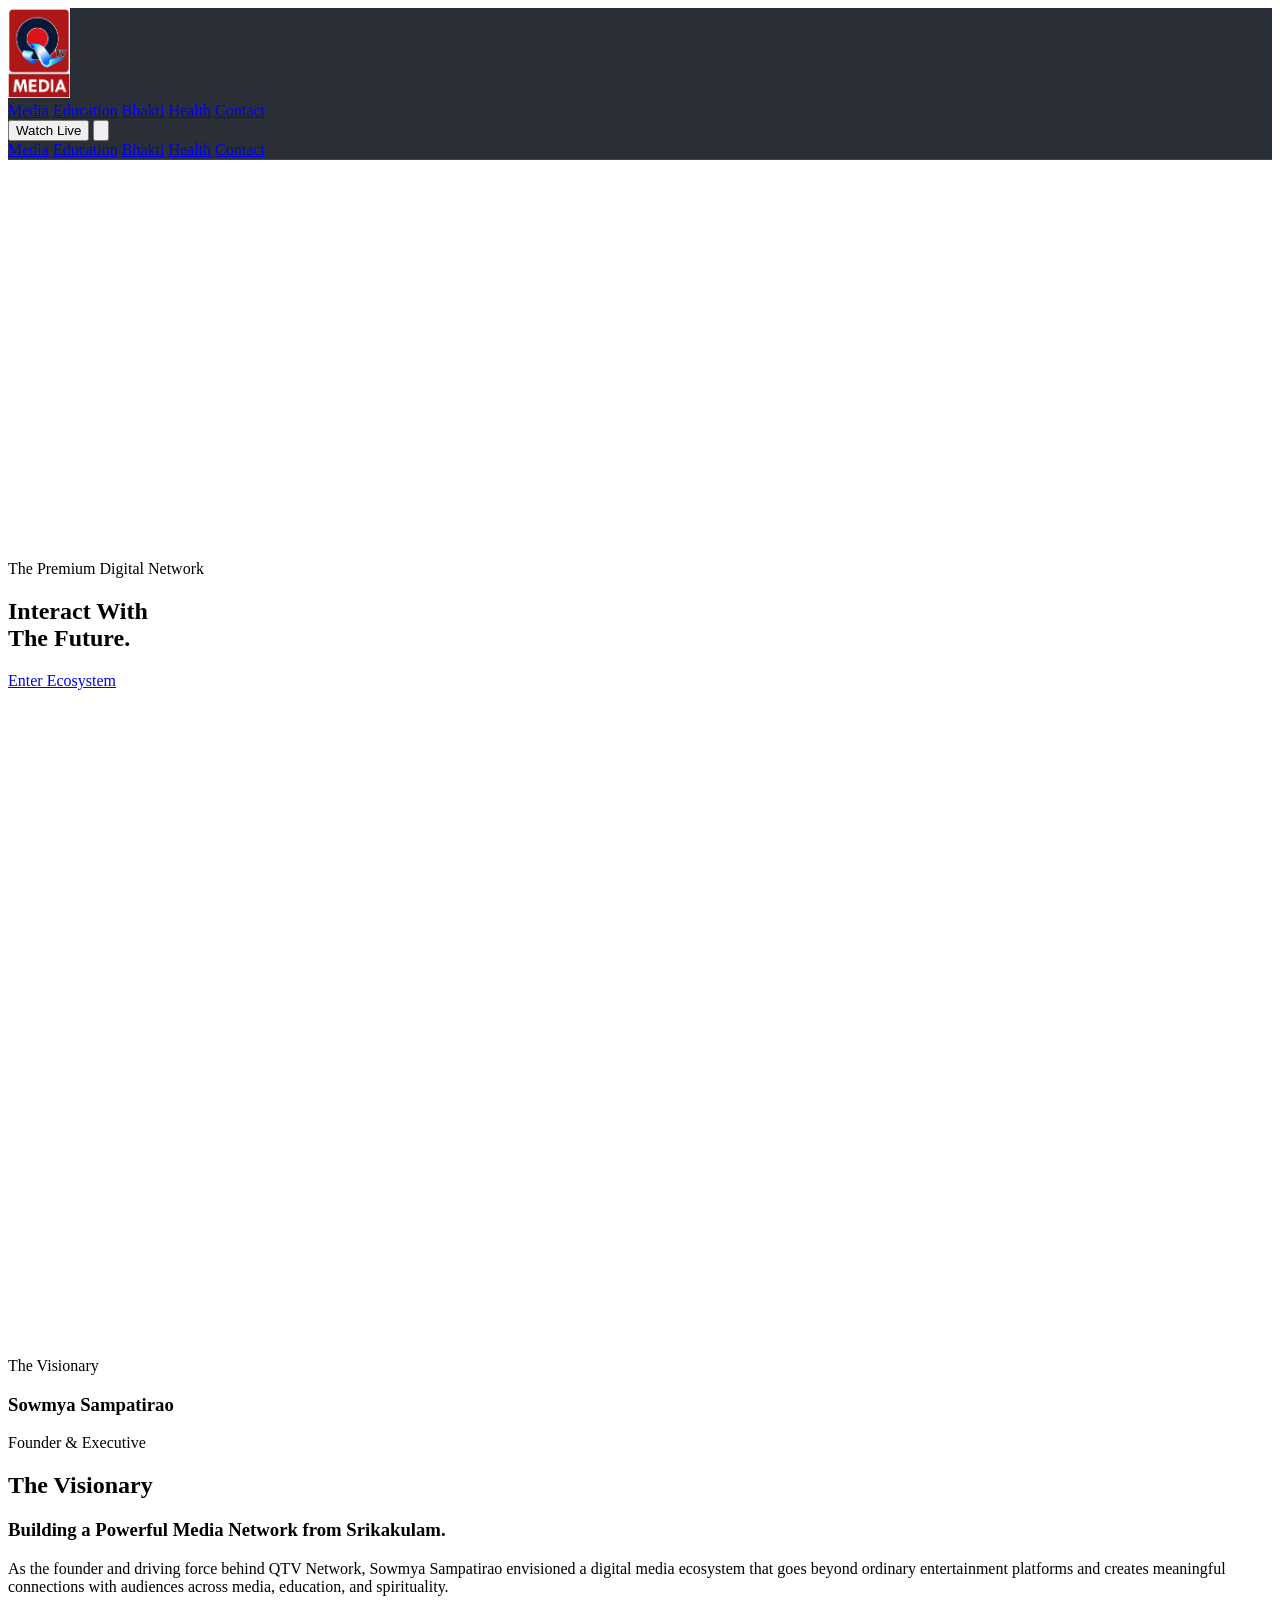
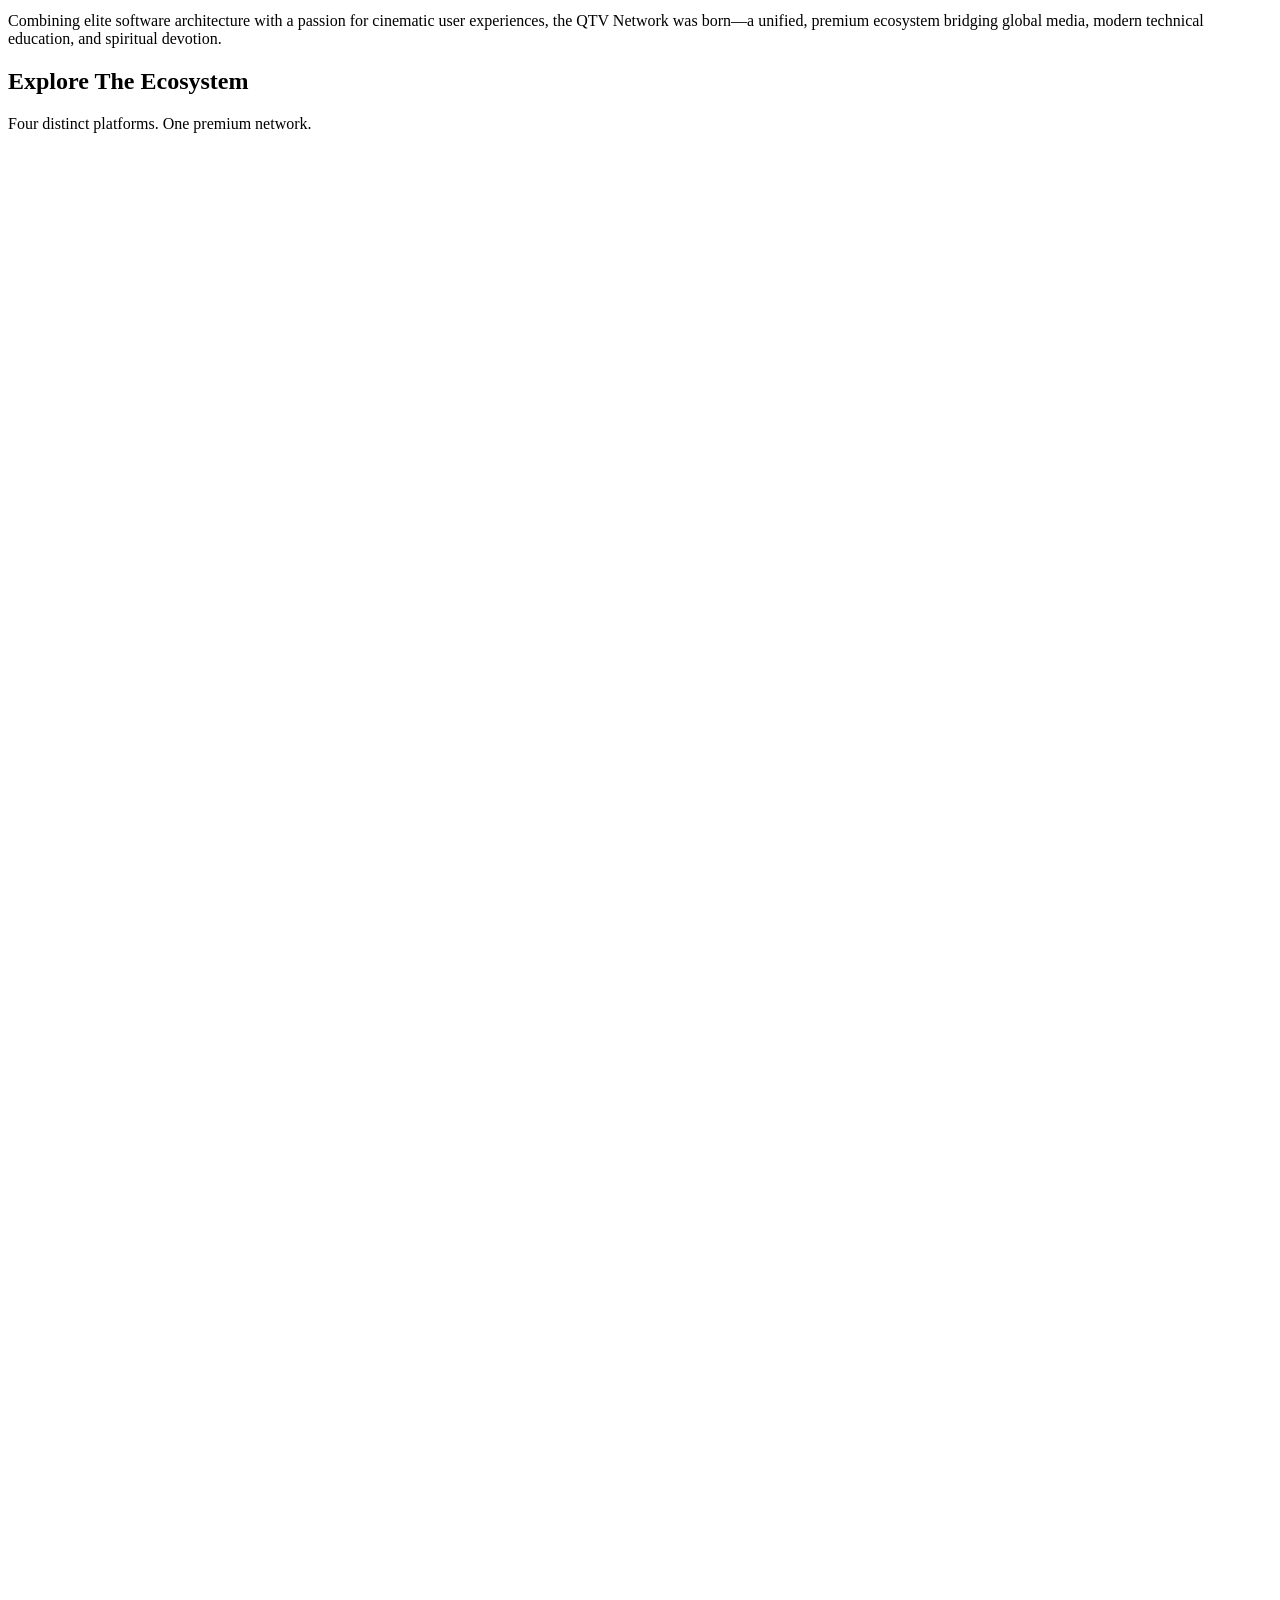
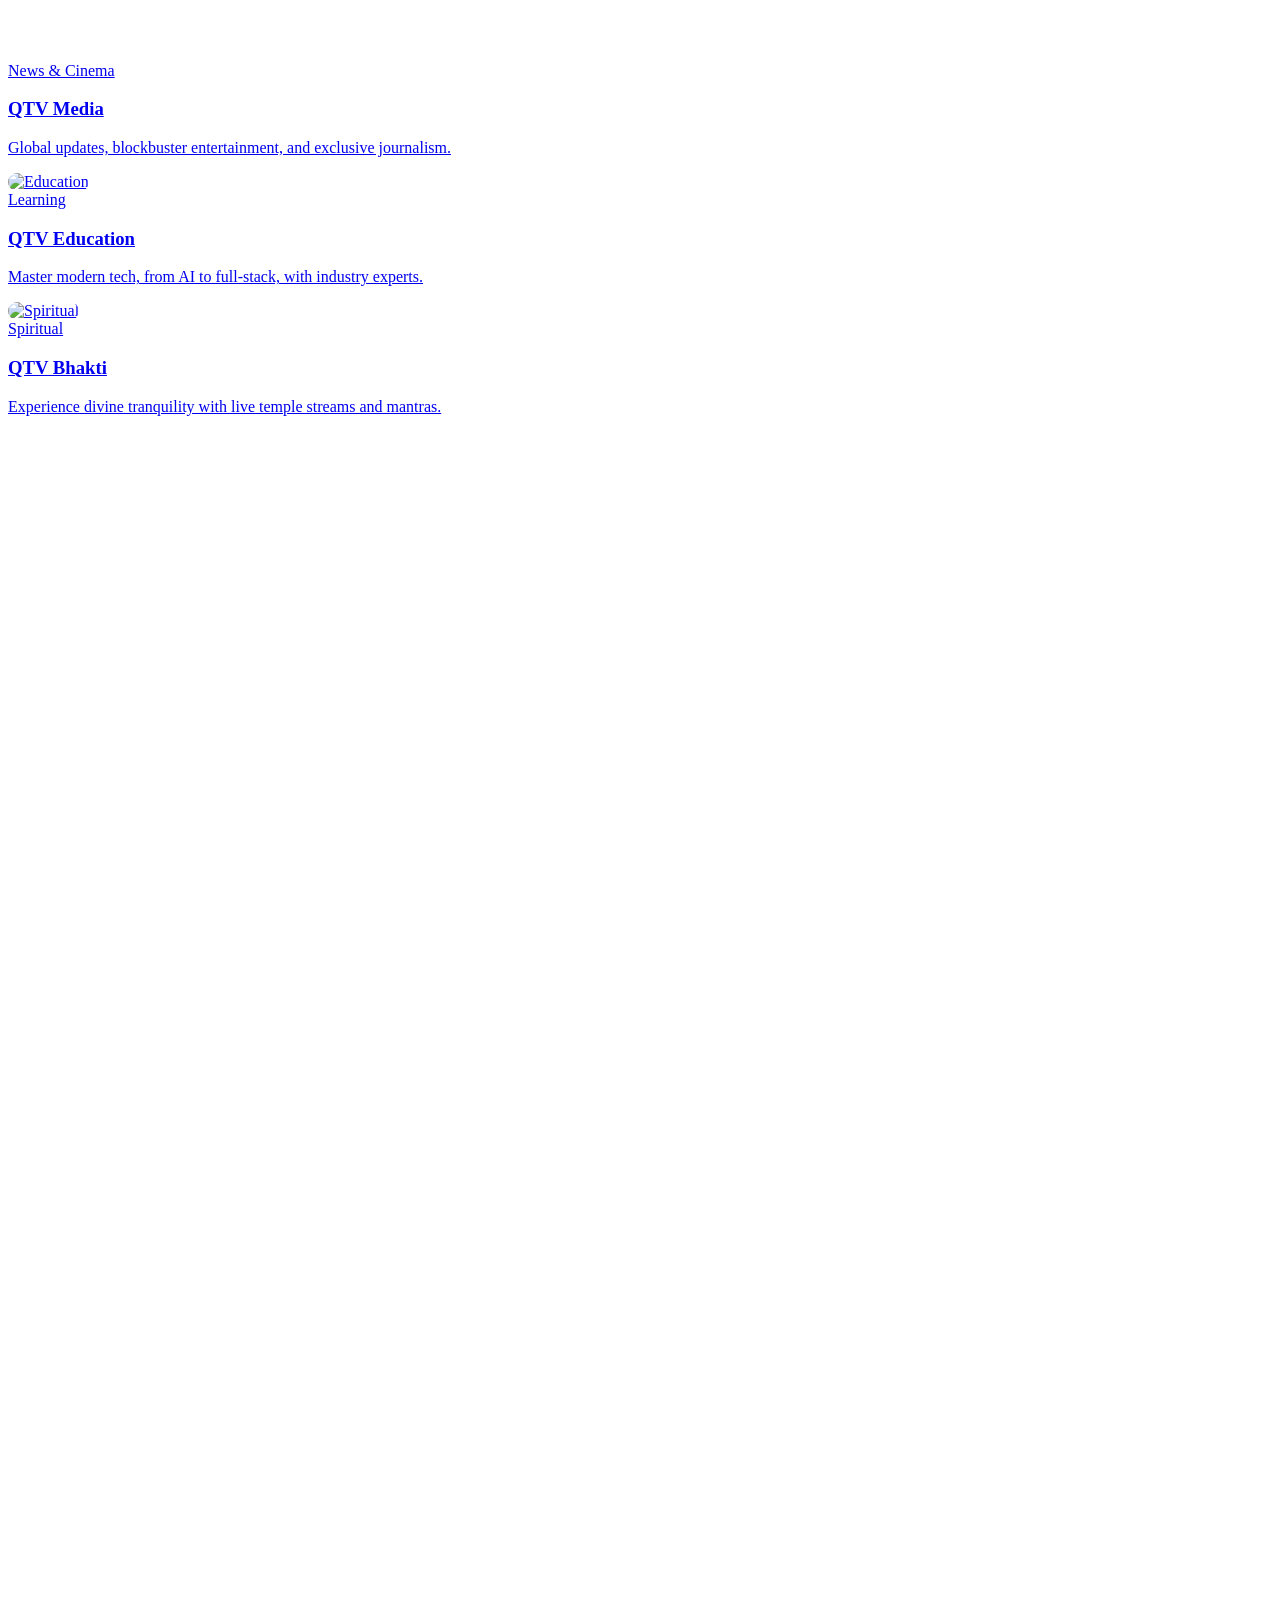
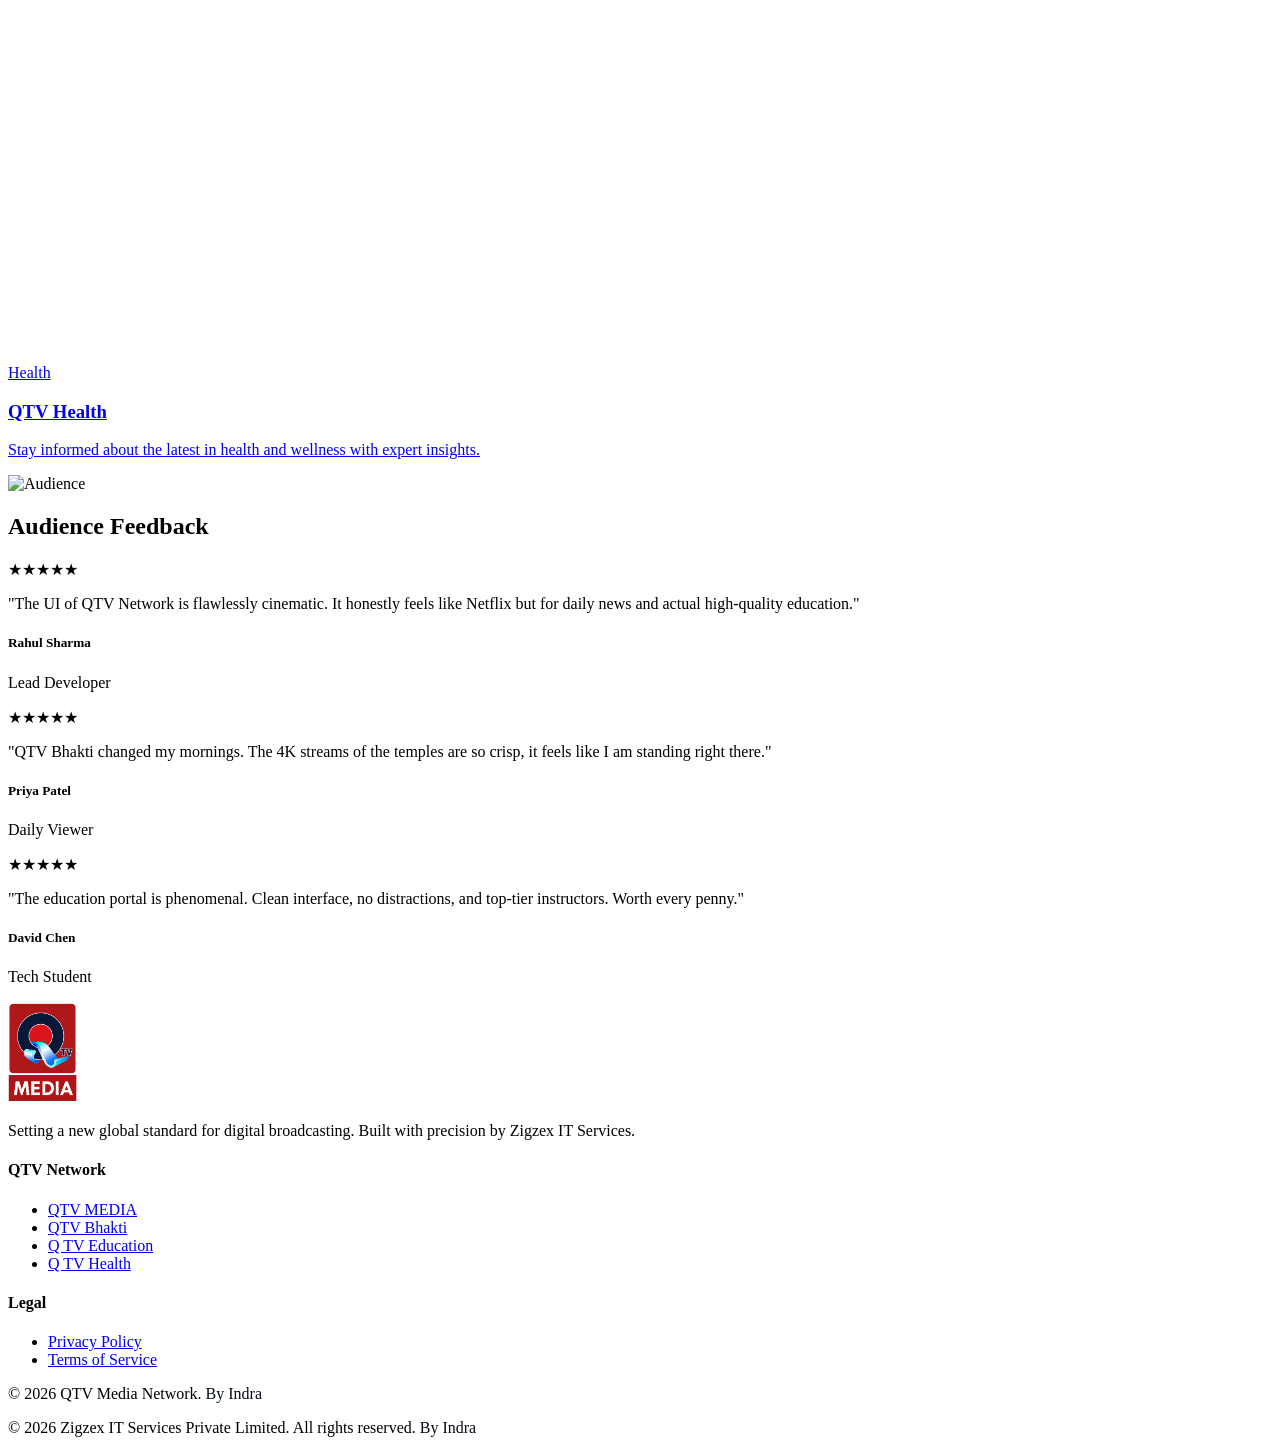
==== index.html @ b6a4345e "first commit" ====
<!DOCTYPE html>
<html lang="en" class="dark">
<head>
    <meta charset="UTF-8">
    <meta name="viewport" content="width=device-width, initial-scale=1.0">
    <title>QTV Network | Elite Digital Broadcasting</title>
    
    <link href="https://api.fontshare.com/v2/css?f[]=clash-display@400,500,600,700&display=swap" rel="stylesheet">
    <link href="https://fonts.googleapis.com/css2?family=Inter:wght@300;400;500;600;700&display=swap" rel="stylesheet">

    <script src="https://cdn.tailwindcss.com"></script>
    <script>
        tailwind.config = {
            darkMode: 'class',
            theme: {
                extend: {
                    fontFamily: {
                        sans: ['Inter', 'sans-serif'],
                        display: ['Clash Display', 'sans-serif'],
                    },
                    colors: {
                        qtvDarkBlue: '#00008B',
                        qtvNavy: '#050b14',
                        qtvRed: '#d91e27',
                        qtvCyan: '#38bdf8',
                        qtvLight: '#ffffff',
                        qtvGray: '#f8fafc',
                        darkSurface: '#0a1128',
                    },
                    animation: {
                        'marquee': 'marquee 30s linear infinite',
                    },
                    keyframes: {
                        marquee: {
                            '0%': { transform: 'translateX(0%)' },
                            '100%': { transform: 'translateX(-100%)' },
                        }
                    }
                }
            }
        }
    </script>

    <script src="https://unpkg.com/@studio-freight/lenis@1.0.33/dist/lenis.min.js"></script>
    <script src="https://cdnjs.cloudflare.com/ajax/libs/gsap/3.12.4/gsap.min.js"></script>
    <script src="https://cdnjs.cloudflare.com/ajax/libs/gsap/3.12.4/ScrollTrigger.min.js"></script>

    <script type="importmap">
        {
            "imports": {
                "three": "https://unpkg.com/three@0.160.0/build/three.module.js",
                "three/addons/": "https://unpkg.com/three@0.160.0/examples/jsm/"
            }
        }
    </script>

    <link rel="stylesheet" href="assets/style.css">

    <style>
        /* 3D Loader Styles */
        #qtv-loader {
            position: fixed;
            inset: 0;
            z-index: 99999;
            background-color: #050b14;
            display: flex;
            justify-content: center;
            align-items: center;
            transition: opacity 1s ease-in-out, visibility 1s;
            perspective: 1200px;
        }
        .loader-3d-text {
            font-family: 'Clash Display', sans-serif;
            font-size: clamp(3rem, 8vw, 7rem);
            font-weight: 800;
            color: transparent;
            -webkit-text-stroke: 2px #ffffff;
            position: relative;
            transform-style: preserve-3d;
            animation: cinematicSpin 3s cubic-bezier(0.68, -0.55, 0.265, 1.55) infinite;
        }
        .loader-3d-text::before {
            content: 'QTV MEDIA';
            position: absolute;
            inset: 0;
            color: #00008B;
            transform: translateZ(-30px);
            filter: blur(10px);
            opacity: 0.8;
        }
        .loader-3d-text::after {
            content: 'QTV MEDIA';
            position: absolute;
            inset: 0;
            color: #d91e27;
            transform: translateZ(20px);
            -webkit-text-stroke: 0px;
            opacity: 0.5;
        }
        @keyframes cinematicSpin {
            0% { transform: rotateX(0deg) rotateY(0deg) scale(0.8); }
            50% { transform: rotateX(180deg) rotateY(180deg) scale(1.1); text-shadow: 0 0 40px rgba(56,189,248,0.8); }
            100% { transform: rotateX(360deg) rotateY(360deg) scale(0.8); }
        }
    </style>
</head>
<body class="bg-qtvGray text-qtvNavy dark:bg-qtvNavy dark:text-qtvLight antialiased selection:bg-qtvDarkBlue selection:text-white">

    <div id="qtv-loader" class="fixed inset-0 z-[99999] bg-[#050b14] flex flex-col justify-center items-center transition-opacity duration-1000">
        <div class="relative flex justify-center items-center w-32 h-32">
            <div class="absolute inset-0 rounded-full border-4 border-white/5 border-t-[#00ccff] animate-spin"></div>
            
            <img src="./assets/qtvmedia.png" alt="QTV Logo" class="w-20 h-20 object-contain animate-pulse">
        </div>
        <div class="mt-6 text-[#00ccff] font-display tracking-[0.3em] text-xs font-bold uppercase animate-pulse">
            Loading
        </div>
    </div>

    <script>
        // Remove Loader
        window.addEventListener('load', () => {
            const loader = document.getElementById('qtv-loader');
            setTimeout(() => {
                loader.style.opacity = '0';
                loader.style.visibility = 'hidden';
                setTimeout(() => loader.remove(), 500);
            }, 500); 
        });
    </script>

    <nav class="fixed w-full z-50 glass-nav px-6 py-4">
        <div class="max-w-[90rem] mx-auto flex justify-between items-center relative">
            
            <a href="index.html" class="flex items-center tracking-tighter bg-qtvNavy px-3 py-1 rounded-lg shadow-md border border-white/10 group">
                <img src="./assets/qtvmedia.png" alt="" style="height: 90px;width: auto;">
            </a>

            <div class="hidden md:flex items-center gap-8 font-semibold text-sm">
                <a href="qtv-media.html" class="text-qtvNavy dark:text-white hover:text-qtvCyan dark:hover:text-qtvCyan transition-colors">Media</a>
                <a href="qtv-education.html" class="text-qtvNavy dark:text-white hover:text-qtvCyan dark:hover:text-qtvCyan transition-colors">Education</a>
                <a href="qtv-bhakti.html" class="text-qtvNavy dark:text-white hover:text-qtvCyan dark:hover:text-qtvCyan transition-colors">Bhakti</a>
                <a href="qtv-health.html" class="text-qtvNavy dark:text-white hover:text-qtvCyan dark:hover:text-qtvCyan transition-colors">Health</a>
                <a href="contact.html" class="text-qtvNavy dark:text-white hover:text-qtvCyan dark:hover:text-qtvCyan transition-colors">Contact</a>
            </div>

            <div class="flex items-center gap-4">
                <!-- <button id="theme-toggle" class="p-2 rounded-full bg-gray-200 dark:bg-darkSurface text-gray-800 dark:text-yellow-400 hover:scale-110 transition-transform shadow-inner border border-transparent dark:border-white/10">
                    <svg id="theme-icon-dark" class="w-5 h-5" fill="none" stroke="currentColor" viewBox="0 0 24 24"><path stroke-linecap="round" stroke-linejoin="round" stroke-width="2" d="M12 3v1m0 16v1m9-9h-1M4 12H3m15.364 6.364l-.707-.707M6.343 6.343l-.707-.707m12.728 0l-.707.707M6.343 17.657l-.707.707M16 12a4 4 0 11-8 0 4 4 0 018 0z"></path></svg>
                    <svg id="theme-icon-light" class="hidden w-5 h-5" fill="none" stroke="currentColor" viewBox="0 0 24 24"><path stroke-linecap="round" stroke-linejoin="round" stroke-width="2" d="M20.354 15.354A9 9 0 018.646 3.646 9.003 9.003 0 0012 21a9.003 9.003 0 008.354-5.646z"></path></svg>
                </button> -->

                <button class="bg-qtvDarkBlue text-white px-7 py-2.5 rounded-full text-sm font-semibold hover:bg-qtvCyan transition-all shadow-[0_0_15px_rgba(0,0,139,0.4)] hover:shadow-[0_0_25px_rgba(56,189,248,0.6)] hover:-translate-y-0.5">
                    Watch Live
                </button>

                <!-- Hamburger Menu Button (Mobile Only) -->
                <button id="mobile-menu-btn" class="md:hidden p-2 text-qtvNavy dark:text-white focus:outline-none hover:text-qtvCyan transition-colors">
                    <svg class="w-7 h-7" fill="none" stroke="currentColor" viewBox="0 0 24 24"><path stroke-linecap="round" stroke-linejoin="round" stroke-width="2" d="M4 6h16M4 12h16M4 18h16"></path></svg>
                </button>
            </div>
        </div>

        <!-- Mobile Menu Dropdown -->
        <div id="mobile-menu" class="hidden md:hidden absolute top-full left-0 w-full bg-qtvGray/95 dark:bg-qtvNavy/95 backdrop-blur-xl border-b border-gray-200 dark:border-white/10 shadow-lg py-6 px-6 transition-all duration-300">
            <div class="flex flex-col gap-6 font-semibold text-lg text-center">
                <a href="qtv-media.html" class="block text-qtvNavy dark:text-white hover:text-qtvCyan transition-colors">Media</a>
                <a href="qtv-education.html" class="block text-qtvNavy dark:text-white hover:text-qtvCyan transition-colors">Education</a>
                <a href="qtv-bhakti.html" class="block text-qtvNavy dark:text-white hover:text-qtvCyan transition-colors">Bhakti</a>
                <a href="qtv-health.html" class="block text-qtvNavy dark:text-white hover:text-qtvCyan transition-colors">Health</a>
                <a href="contact.html" class="block text-qtvNavy dark:text-white hover:text-qtvCyan transition-colors">Contact</a>
            </div>
        </div>
    </nav>

    <section class="relative h-screen w-full flex items-center justify-center overflow-hidden" style="height: auto;">
        <div id="hero-canvas" class="absolute inset-0 z-0 opacity-80 dark:opacity-100 transition-opacity duration-700"></div>
        <div class="absolute inset-0 bg-gradient-to-b from-white/30 via-transparent to-white dark:from-qtvNavy/60 dark:via-transparent dark:to-qtvNavy z-10 pointer-events-none transition-colors duration-500"></div>

        <div class="relative z-20 max-w-5xl mx-auto px-6 text-center pt-10 pointer-events-none" style="margin-top: 25em;" style="padding: 23em; box-sizing: content-box; height: auto; margin-bottom: 10em;">
            <div class="inline-flex items-center gap-3 px-5 py-2 rounded-full border border-qtvDarkBlue/20 dark:border-white/20 bg-white/70 dark:bg-white/5 backdrop-blur-md mb-8 gsap-hero opacity-0">
                <span class="w-2 h-2 rounded-full bg-qtvRed animate-pulse"></span>
                <span class="text-xs font-bold tracking-wider uppercase text-qtvNavy dark:text-white/90">The Premium Digital Network</span>
            </div>
            
            <h1 class="text-5xl md:text-6xl lg:text-7xl font-display font-bold tracking-tight leading-[1.05] mb-6 gsap-hero opacity-0 drop-shadow-2xl"  >
                Interact With <br>
                <span class="hero-title-light text-transparent bg-clip-text bg-gradient-to-r from-qtvCyan to-qtvDarkBlue">The Future.</span>
            </h1>
            
          
            
            <div class="flex justify-center gap-5 gsap-hero opacity-0 pointer-events-auto" >
                <a href="#ecosystemmain" class="bg-qtvNavy dark:bg-white text-white dark:text-qtvNavy px-10 py-4 rounded-full font-bold hover:scale-105 transition-transform duration-300 shadow-[0_10px_30px_rgba(56,189,248,0.3)] border border-transparent dark:border-white">
                    Enter Ecosystem
                </a>
            </div>
        </div>
    </section>
    <section class="py-16 md:py-32 px-5 md:px-6 relative overflow-hidden group border-b border-gray-200 dark:border-white/10">
        <div class="absolute inset-0 w-full h-full z-0">
            <div class="absolute inset-0 bg-overlay-light dark:bg-overlay-dark transition-colors duration-500"></div>
        </div>

        <div class="max-w-[90rem] mx-auto relative z-10 grid md:grid-cols-2 gap-8 md:gap-16 items-center">
            
            <div class="perspective-container gsap-fade-up">
                <div class="tilt-card relative h-80 md:h-[550px] rounded-[1.5rem] md:rounded-[2.5rem] overflow-hidden shadow-2xl border-4 border-white/80 dark:border-white/10">
                    <img src="./assets/owner.png" class="absolute inset-0 w-full h-full object-cover" alt="Sowmya Sampatirao">
                    <div class="absolute inset-0 bg-gradient-to-t from-qtvNavy via-transparent to-transparent"></div>
                    
                    <div class="absolute bottom-5 left-5 right-5 md:bottom-8 md:left-8 md:right-8 transform translate-z-20">
                        <span class="bg-qtvDarkBlue text-white text-[10px] md:text-xs font-bold px-3 py-1 md:py-1.5 rounded-full uppercase tracking-wider mb-2 md:mb-3 inline-block shadow-lg">The Visionary</span>
                        <h3 class="text-2xl md:text-4xl font-display font-bold text-white mb-1">Sowmya Sampatirao</h3>
                        <p class="text-qtvCyan font-medium text-xs md:text-base drop-shadow-md">Founder & Executive</p>
                    </div>
                </div>
            </div>

            <div class="gsap-fade-up">
                <h2 class="text-xs md:text-sm font-bold text-qtvRed tracking-widest uppercase mb-3 md:mb-4">The Visionary</h2>
                
                <h3 class="text-3xl md:text-5xl font-display font-bold mb-4 md:mb-6 text-qtvNavy dark:text-white leading-tight">
                    Building a Powerful Media Network from Srikakulam.
                </h3>
                
                <p class="text-gray-800 dark:text-gray-300 text-sm md:text-lg leading-relaxed mb-4 md:mb-6 font-medium">
                   As the founder and driving force behind QTV Network, Sowmya Sampatirao envisioned a digital media ecosystem that goes beyond ordinary entertainment platforms and creates meaningful connections with audiences across media, education, and spirituality.
                </p>
                <p class="text-gray-800 dark:text-gray-300 text-sm md:text-lg leading-relaxed mb-0 md:mb-8 font-medium">
                   Combining elite software architecture with a passion for cinematic user experiences, the QTV Network was born—a unified, premium ecosystem bridging global media, modern technical education, and spiritual devotion.
                </p>
            </div>

        </div>
    </section>
    <section class="py-16 md:py-24 px-5 bg-qtvGray dark:bg-qtvNavy transition-colors duration-500" id="ecosystemmain">
        <div class="max-w-[80rem] mx-auto"> 
            <div class="text-center mb-10 md:mb-16 gsap-fade-up">
                <h2 class="text-3xl md:text-5xl font-display font-bold mb-3 md:mb-4 text-qtvNavy dark:text-white">Explore The Ecosystem</h2>
                <p class="text-gray-600 dark:text-gray-400 text-sm md:text-lg">Four distinct platforms. One premium network.</p>
            </div>

            <div class="grid grid-cols-2 md:grid-cols-4 gap-4 md:gap-10 perspective-container">
                
                <a href="./qtv-media/qtv-media.html" class="tilt-card bg-white dark:bg-darkSurface p-2 md:p-3 rounded-[1.5rem] md:rounded-[2rem] cursor-pointer gsap-fade-up border border-gray-200 dark:border-white/10 shadow-xl group block">
                    <!-- CHANGED: md:h-64 lg:h-72 is now md:h-48 lg:h-52 -->
                    <div class="relative h-36 md:h-48 lg:h-52 rounded-xl md:rounded-[1.5rem] overflow-hidden mb-3 md:mb-6 transform translate-z-10 bg-transparent">
                        <img src="./assets/qtvmedia.png" style="object-fit: contain; border-radius: 10px;" class="w-full h-full group-hover:scale-110 transition-transform duration-700" alt="News">
                    </div>
                    <div class="px-2 pb-3 md:px-6 md:pb-6 transform translate-z-20">
                        <span class="text-qtvRed font-bold text-[10px] md:text-xs tracking-wider uppercase mb-1 md:mb-2 block">News & Cinema</span>
                        <h3 class="text-lg md:text-3xl font-display font-bold mb-1 md:mb-2 text-qtvNavy dark:text-white group-hover:text-qtvRed transition-colors">QTV Media</h3>
                        <p class="text-gray-600 dark:text-gray-400 text-[10px] md:text-sm leading-tight">Global updates, blockbuster entertainment, and exclusive journalism.</p>
                    </div>
                </a>

                <a href="./qtv-education/qtv-education.html" class="tilt-card bg-white dark:bg-darkSurface p-2 md:p-3 rounded-[1.5rem] md:rounded-[2rem] cursor-pointer gsap-fade-up border border-gray-200 dark:border-white/10 shadow-xl group block">
                    <!-- CHANGED: md:h-64 lg:h-72 is now md:h-48 lg:h-52 -->
                    <div class="relative h-36 md:h-48 lg:h-52 rounded-xl md:rounded-[1.5rem] overflow-hidden mb-3 md:mb-6 transform translate-z-10 bg-transparent">
                        <img src="./assets/education.png" style="object-fit: contain; border-radius: 10px;" class="w-full h-full group-hover:scale-110 transition-transform duration-700" alt="Education">
                    </div>
                    <div class="px-2 pb-3 md:px-6 md:pb-6 transform translate-z-20">
                        <span class="text-qtvDarkBlue dark:text-qtvCyan font-bold text-[10px] md:text-xs tracking-wider uppercase mb-1 md:mb-2 block">Learning</span>
                        <h3 class="text-lg md:text-3xl font-display font-bold mb-1 md:mb-2 text-qtvNavy dark:text-white group-hover:text-qtvCyan transition-colors">QTV Education</h3>
                        <p class="text-gray-600 dark:text-gray-400 text-[10px] md:text-sm leading-tight">Master modern tech, from AI to full-stack, with industry experts.</p>
                    </div>
                </a>

                <a href="./qtv-bhakti/qtv-bhakti.html" class="tilt-card bg-white dark:bg-darkSurface p-2 md:p-3 rounded-[1.5rem] md:rounded-[2rem] cursor-pointer gsap-fade-up border border-gray-200 dark:border-white/10 shadow-xl group block">
                    <!-- CHANGED: md:h-64 lg:h-72 is now md:h-48 lg:h-52 -->
                    <div class="relative h-36 md:h-48 lg:h-52 rounded-xl md:rounded-[1.5rem] overflow-hidden mb-3 md:mb-6 transform translate-z-10 bg-transparent">
                        <img src="./assets/bhakti.png" style="object-fit: contain; border-radius: 10px;" class="w-full h-full group-hover:scale-110 transition-transform duration-700" alt="Spiritual">
                    </div>
                    <div class="px-2 pb-3 md:px-6 md:pb-6 transform translate-z-20">
                        <span class="text-orange-500 font-bold text-[10px] md:text-xs tracking-wider uppercase mb-1 md:mb-2 block">Spiritual</span>
                        <h3 class="text-lg md:text-3xl font-display font-bold mb-1 md:mb-2 text-qtvNavy dark:text-white group-hover:text-orange-500 transition-colors">QTV Bhakti</h3>
                        <p class="text-gray-600 dark:text-gray-400 text-[10px] md:text-sm leading-tight">Experience divine tranquility with live temple streams and mantras.</p>
                    </div>
                </a>

                <a href="./qtv-health/qtv-health.html" class="tilt-card bg-white dark:bg-darkSurface p-2 md:p-3 rounded-[1.5rem] md:rounded-[2rem] cursor-pointer gsap-fade-up border border-gray-200 dark:border-white/10 shadow-xl group block">
                    <!-- CHANGED: md:h-64 lg:h-72 is now md:h-48 lg:h-52 -->
                    <div class="relative h-36 md:h-48 lg:h-52 rounded-xl md:rounded-[1.5rem] overflow-hidden mb-3 md:mb-6 transform translate-z-10 bg-transparent">
                        <img src="./assets/health2.png" style="object-fit: contain; border-radius: 10px;" class="w-full h-full group-hover:scale-110 transition-transform duration-700" alt="Health">
                    </div>
                    <div class="px-2 pb-3 md:px-6 md:pb-6 transform translate-z-20">
                        <span class="text-green-500 font-bold text-[10px] md:text-xs tracking-wider uppercase mb-1 md:mb-2 block">Health</span>
                        <h3 class="text-lg md:text-3xl font-display font-bold mb-1 md:mb-2 text-qtvNavy dark:text-white group-hover:text-green-500 transition-colors">QTV Health</h3>
                        <p class="text-gray-600 dark:text-gray-400 text-[10px] md:text-sm leading-tight">Stay informed about the latest in health and wellness with expert insights.</p>
                    </div>
                </a>
                
            </div>
        </div>
    </section>

    <!-- <section class="py-12 bg-white dark:bg-qtvNavy border-y border-gray-100 dark:border-white/5 overflow-hidden transition-colors duration-500">
        <div class="max-w-[90rem] mx-auto px-6 mb-6 text-center">
            <p class="text-sm font-bold text-gray-500 dark:text-gray-400 uppercase tracking-widest">Powered By & Trusted By</p>
        </div>
        <div class="relative flex overflow-x-hidden group">
            <div class="py-4 animate-marquee whitespace-nowrap flex items-center gap-20 px-10 opacity-50 grayscale hover:grayscale-0 transition-all duration-500">
                <h2 class="text-3xl font-display font-bold text-gray-400 dark:text-gray-500">ZIGZEX IT SERVICES</h2>
                <h2 class="text-3xl font-display font-bold text-gray-400 dark:text-gray-500">TATA</h2>
                <h2 class="text-3xl font-display font-bold text-gray-400 dark:text-gray-500">AWS</h2>
                <h2 class="text-3xl font-display font-bold text-gray-400 dark:text-gray-500">COGNIZANT</h2>
                <h2 class="text-3xl font-display font-bold text-gray-400 dark:text-gray-500">ZIGZEX IT SERVICES</h2>
                <h2 class="text-3xl font-display font-bold text-gray-400 dark:text-gray-500">TATA</h2>
                <h2 class="text-3xl font-display font-bold text-gray-400 dark:text-gray-500">AWS</h2>
                <h2 class="text-3xl font-display font-bold text-gray-400 dark:text-gray-500">COGNIZANT</h2>
            </div>
        </div>
    </section> -->

    <section class="py-24 px-6 relative overflow-hidden group border-b border-gray-200 dark:border-white/10">
        <div class="absolute inset-0 w-full h-full z-0">
            <img src="https://images.unsplash.com/photo-1492619375914-88005aa9e8fb?q=80&w=2000&auto=format&fit=crop" class="w-full h-full object-cover opacity-30 dark:opacity-10 group-hover:scale-105 transition-transform duration-1000" alt="Audience">
            <div class="absolute inset-0 bg-overlay-light dark:bg-overlay-dark transition-colors duration-500"></div>
        </div>

        <div class="max-w-[90rem] mx-auto relative z-10">
            <div class="text-center mb-16 gsap-fade-up">
                <h2 class="text-4xl md:text-5xl font-display font-bold mb-4 text-qtvNavy dark:text-white">Audience Feedback</h2>
            </div>
            <div class="grid md:grid-cols-3 gap-8 perspective-container">
                <div class="tilt-card bg-white/70 dark:bg-darkSurface/60 backdrop-blur-xl p-8 rounded-3xl border border-white/80 dark:border-white/10 shadow-xl gsap-fade-up">
                    <div class="flex text-yellow-500 dark:text-yellow-400 mb-4 transform translate-z-10">★★★★★</div>
                    <p class="text-gray-800 dark:text-gray-300 mb-6 font-medium transform translate-z-10">"The UI of QTV Network is flawlessly cinematic. It honestly feels like Netflix but for daily news and actual high-quality education."</p>
                    <div class="transform translate-z-10">
                        <h5 class="font-bold text-qtvNavy dark:text-white">Rahul Sharma</h5>
                        <p class="text-xs text-gray-600 dark:text-gray-400">Lead Developer</p>
                    </div>
                </div>
                <div class="tilt-card bg-white/70 dark:bg-darkSurface/60 backdrop-blur-xl p-8 rounded-3xl border border-white/80 dark:border-white/10 shadow-xl gsap-fade-up ">
                    <div class="flex text-yellow-500 dark:text-yellow-400 mb-4 transform translate-z-10">★★★★★</div>
                    <p class="text-gray-800 dark:text-gray-300 mb-6 font-medium transform translate-z-10">"QTV Bhakti changed my mornings. The 4K streams of the temples are so crisp, it feels like I am standing right there."</p>
                    <div class="transform translate-z-10">
                        <h5 class="font-bold text-qtvNavy dark:text-white">Priya Patel</h5>
                        <p class="text-xs text-gray-600 dark:text-gray-400">Daily Viewer</p>
                    </div>
                </div>
                <div class="tilt-card bg-white/70 dark:bg-darkSurface/60 backdrop-blur-xl p-8 rounded-3xl border border-white/80 dark:border-white/10 shadow-xl gsap-fade-up">
                    <div class="flex text-yellow-500 dark:text-yellow-400 mb-4 transform translate-z-10">★★★★★</div>
                    <p class="text-gray-800 dark:text-gray-300 mb-6 font-medium transform translate-z-10">"The education portal is phenomenal. Clean interface, no distractions, and top-tier instructors. Worth every penny."</p>
                    <div class="transform translate-z-10">
                        <h5 class="font-bold text-qtvNavy dark:text-white">David Chen</h5>
                        <p class="text-xs text-gray-600 dark:text-gray-400">Tech Student</p>
                    </div>
                </div>
            </div>
        </div>
    </section>

    <footer class="bg-qtvGray dark:bg-qtvNavy text-qtvNavy dark:text-white pt-24 pb-10 px-6 transition-colors duration-500">
        <div class="max-w-[90rem] mx-auto grid grid-cols-1 md:grid-cols-4 gap-12 mb-16 border-b border-gray-300 dark:border-white/10 pb-16">
            <div class="md:col-span-2">
                <div class="flex items-center tracking-tighter mb-6 px-3 py-1 rounded-lg dark:border-white/20 shadow-sm">
                     <img src="./assets/qtvmedia.png" alt="" style="height: 100px;width: auto;">
                </div>
                <p class="text-gray-600 dark:text-gray-400 max-w-sm mb-6 leading-relaxed">
                    Setting a new global standard for digital broadcasting. Built with precision by Zigzex IT Services.
                </p>
            </div>
            <div>
                <h4 class="font-display font-bold text-lg mb-6">QTV Network</h4>
                <ul class="space-y-4 text-gray-600 dark:text-gray-400 text-sm">
                   
                    <li><a href="./qtv-media/qtv-media.html" class="hover:text-qtvDarkBlue dark:hover:text-white transition">QTV MEDIA</a></li>
                    <li><a href="./qtv-bhakti/qtv-bhakti.html" class="hover:text-qtvDarkBlue dark:hover:text-white transition">QTV Bhakti</a></li>
                    <li><a href="./qtv-education/qtv-education.html" class="hover:text-qtvDarkBlue dark:hover:text-white transition">Q TV Education</a></li>
                    <li><a href="./qtv-health/qtv-health.html" class="hover:text-qtvDarkBlue dark:hover:text-white transition">Q TV Health</a></li>
                </ul>
            </div>
            <div>
                <h4 class="font-display font-bold text-lg mb-6">Legal</h4>
                <ul class="space-y-4 text-gray-600 dark:text-gray-400 text-sm">
                    <li><a href="./privacy-policy.html" class="hover:text-qtvNavy dark:hover:text-white transition">Privacy Policy</a></li>
                    <li><a href="./terms.html" class="hover:text-qtvNavy dark:hover:text-white transition">Terms of Service</a></li>
                    <!-- <li><a href="./qtv-corporate.html" class="hover:text-qtvNavy dark:hover:text-white transition">Corporate Hub</a></li> -->
                </ul>
            </div>
        </div>
        <div class="max-w-[90rem] mx-auto text-center text-xs text-gray-500">
            <p>&copy; 2026 QTV Media Network. <span style="color: #050b14;">By Indra</span></p>
            <p>&copy; 2026 Zigzex IT Services Private Limited. All rights reserved. <span style="color: #050b14;">By Indra</span></p>
        </div>
    </footer>

    <script src="assets/app.js"></script>

    <script type="module">
        import * as THREE from 'three';
        import { FontLoader } from 'three/addons/loaders/FontLoader.js';
        import { TextGeometry } from 'three/addons/geometries/TextGeometry.js';

        const container = document.getElementById('hero-canvas');
        const scene = new THREE.Scene();
        const camera = new THREE.PerspectiveCamera(60, window.innerWidth / window.innerHeight, 0.1, 1000);
        camera.position.z = window.innerWidth < 720 ? 40 : 30; // Adjust for mobile

        const renderer = new THREE.WebGLRenderer({ alpha: true, antialias: true });
        renderer.setSize(window.innerWidth, window.innerHeight);
        renderer.setPixelRatio(Math.min(window.devicePixelRatio, 1.5)); 
        container.appendChild(renderer.domElement);

        const isCurrentlyDark = document.documentElement.classList.contains('dark');
        const primaryColor = isCurrentlyDark ? 0x38bdf8 : 0xd91e27;

        // Lighting
        const ambientLight = new THREE.AmbientLight(0xffffff, 0.6);
        scene.add(ambientLight);

        const pointLight = new THREE.PointLight(primaryColor, 2, 100);
        pointLight.position.set(0, 0, 20);
        scene.add(pointLight);

        // Group to hold everything
        const sceneGroup = new THREE.Group();
        scene.add(sceneGroup);

        // 1. Complex Particle System (Torus Knot)
        const geometryKnot = new THREE.TorusKnotGeometry(15, 6, 300, 40);
        const materialKnot = new THREE.PointsMaterial({
            color: primaryColor,
            size: 0.15,
            transparent: true,
            opacity: 0.6,
            blending: isCurrentlyDark ? THREE.AdditiveBlending : THREE.NormalBlending
        });
        const knotParticles = new THREE.Points(geometryKnot, materialKnot);
        sceneGroup.add(knotParticles);

        // 2. Additional Floating Particles
        const geomParticles = new THREE.BufferGeometry();
        const particlesCount = 2000;
        const posArray = new Float32Array(particlesCount * 3);
        for(let i = 0; i < particlesCount * 3; i++) {
            posArray[i] = (Math.random() - 0.5) * 100;
        }
        geomParticles.setAttribute('position', new THREE.BufferAttribute(posArray, 3));
        const materialParticles = new THREE.PointsMaterial({
            size: 0.1,
            color: 0xffffff,
            transparent: true,
            opacity: 0.4,
            blending: THREE.AdditiveBlending
        });
        const extraParticles = new THREE.Points(geomParticles, materialParticles);
        sceneGroup.add(extraParticles);

        // 3. 3D Text "QTV MEDIA"
        const fontLoader = new FontLoader();
        let textMesh;
        fontLoader.load('https://unpkg.com/three@0.160.0/examples/fonts/helvetiker_bold.typeface.json', (font) => {
            const textGeo = new TextGeometry('QTV MEDIA', {
                font: font,
                size: window.innerWidth < 720 ? 3.5: 6,
                height: 1.5,
                curveSegments: 12,
                bevelEnabled: true,
                bevelThickness: 0.2,
                bevelSize: 0.1,
                bevelOffset: 0,
                bevelSegments: 5
            });
            textGeo.center();
            
            const textMat = new THREE.MeshStandardMaterial({
                color: 0xffffff,
                emissive: 0x00008B,
                emissiveIntensity: 0.8,
                roughness: 0.2,
                metalness: 0.8,
                wireframe: true
            });
            
            textMesh = new THREE.Mesh(textGeo, textMat);
            sceneGroup.add(textMesh);
        });

        // Theme Toggle Event Listener Updates
        document.addEventListener('themeChanged', (e) => {
            const newColor = e.detail.isDark ? 0x38bdf8 : 0xd91e27;
            materialKnot.color.setHex(newColor);
            materialKnot.blending = e.detail.isDark ? THREE.AdditiveBlending : THREE.NormalBlending;
            pointLight.color.setHex(newColor);
            
            if(textMesh) {
                textMesh.material.emissive.setHex(0x00008B);
                textMesh.material.color.setHex(0xffffff);
            }
        });

        // Mouse Interactivity
        let mouseX = 0;
        let mouseY = 0;
        let targetX = 0;
        let targetY = 0;

        document.addEventListener('mousemove', (event) => {
            mouseX = (event.clientX - window.innerWidth / 2) * 0.05;
            mouseY = (event.clientY - window.innerHeight / 2) * 0.05;
        });

        const clock = new THREE.Clock();

        function animate3D() {
            requestAnimationFrame(animate3D);
            const elapsedTime = clock.getElapsedTime();

            // Rotate overall group
            // sceneGroup.rotation.y += 0.001;
            // sceneGroup.rotation.x += 0.0005;

            // Specific Torus Knot rotation
            knotParticles.rotation.z = elapsedTime * 0.1;

            if(textMesh) {
                // Subtle floating effect for text
                textMesh.position.y = Math.sin(elapsedTime * 1.5) * 1.2;
                textMesh.rotation.y = Math.sin(elapsedTime * 0.5) * 0.1;
            }

            // Smooth camera movement
            targetX = mouseX * 0.5;
            targetY = mouseY * 0.5;
            camera.position.x += (targetX - camera.position.x) * 0.05;
            camera.position.y += (-targetY - camera.position.y) * 0.05;
            camera.lookAt(scene.position);

            renderer.render(scene, camera);
        }
        animate3D();

        window.addEventListener('resize', () => {
            camera.aspect = window.innerWidth / window.innerHeight;
            camera.position.z = window.innerWidth < 720 ? 60 : 40; // Adjust for mobile dynamically
            camera.updateProjectionMatrix();
            renderer.setSize(window.innerWidth, window.innerHeight);
        });
    </script>
    
    <script>
        // Mobile Menu Toggle Script
        document.getElementById('mobile-menu-btn').addEventListener('click', function() {
            document.getElementById('mobile-menu').classList.toggle('hidden');
        });
    </script>
</body> 
</html>
---- assets/style.css ----
/* assets/style.css */

body { 
    overflow-x: hidden; 
    transition: background-color 0.4s ease, color 0.4s ease;
}

/* Base Themes (Can be overridden by specific page classes) */
body.light-theme-default { background-color: #f8fafc; color: #050b14; }
body.dark-theme-default { background-color: #050b14; color: #ffffff; }

/* Ultra-Premium Glass Nav */
.glass-nav {
    background: rgba(255, 255, 255, 0.85);
    backdrop-filter: blur(24px);
    border-bottom: 1px solid rgba(0, 0, 0, 0.05);
    transition: all 0.4s ease;
}
.dark .glass-nav {
    background: rgba(5, 11, 20, 0.85);
    border-bottom: 1px solid rgba(255, 255, 255, 0.1);
}

/* 3D Canvas & Backgrounds */
#hero-canvas { position: absolute; inset: 0; z-index: 1; pointer-events: none; }
.bg-img-overlay { position: absolute; inset: 0; z-index: 0; background-size: cover; background-position: center; }

/* Hardware Accelerated 3D Tilt Cards */
.perspective-container { perspective: 1200px; }
.tilt-card {
    transform-style: preserve-3d;
    transition: transform 0.1s ease-out, box-shadow 0.3s ease;
    position: relative;
}
.tilt-card::after {
    content: ''; position: absolute; inset: 0; border-radius: inherit;
    background: linear-gradient(105deg, transparent 20%, rgba(255,255,255,0.6) 25%, transparent 30%);
    opacity: 0; transition: opacity 0.3s ease, transform 0.1s ease-out;
    pointer-events: none; z-index: 10;
}
.tilt-card:hover::after { opacity: 1; }
.dark .tilt-card::after { background: linear-gradient(105deg, transparent 20%, rgba(255,255,255,0.15) 25%, transparent 30%); }

/* Ticker Mask */
.ticker-mask {
    mask-image: linear-gradient(to right, transparent, black 10%, black 90%, transparent);
    -webkit-mask-image: linear-gradient(to right, transparent, black 10%, black 90%, transparent);
}

/* Smooth Hide Scrollbar */
.no-scrollbar::-webkit-scrollbar { display: none; }
.no-scrollbar { -ms-overflow-style: none; scrollbar-width: none; }

/* Custom Gradients */
.text-gradient-brand {
    background: linear-gradient(135deg, #00008B 0%, #d91e27 100%);
    -webkit-background-clip: text;
    -webkit-text-fill-color: transparent;
}
.dark .text-gradient-brand {
    background: linear-gradient(135deg, #ffffff 0%, #d91e27 100%);
    -webkit-background-clip: text;
    -webkit-text-fill-color: transparent;
}

/* Form Inputs */
.premium-input {
    width: 100%; padding: 1.2rem 1.5rem;
    background: rgba(255,255,255,0.5); border: 1px solid rgba(0,0,139,0.1);
    border-radius: 12px; transition: all 0.3s ease; outline: none;
}
.dark .premium-input { background: rgba(255,255,255,0.05); border-color: rgba(255,255,255,0.1); color: white; }
.premium-input:focus { border-color: #d91e27; box-shadow: 0 0 0 4px rgba(217,30,39,0.1); }
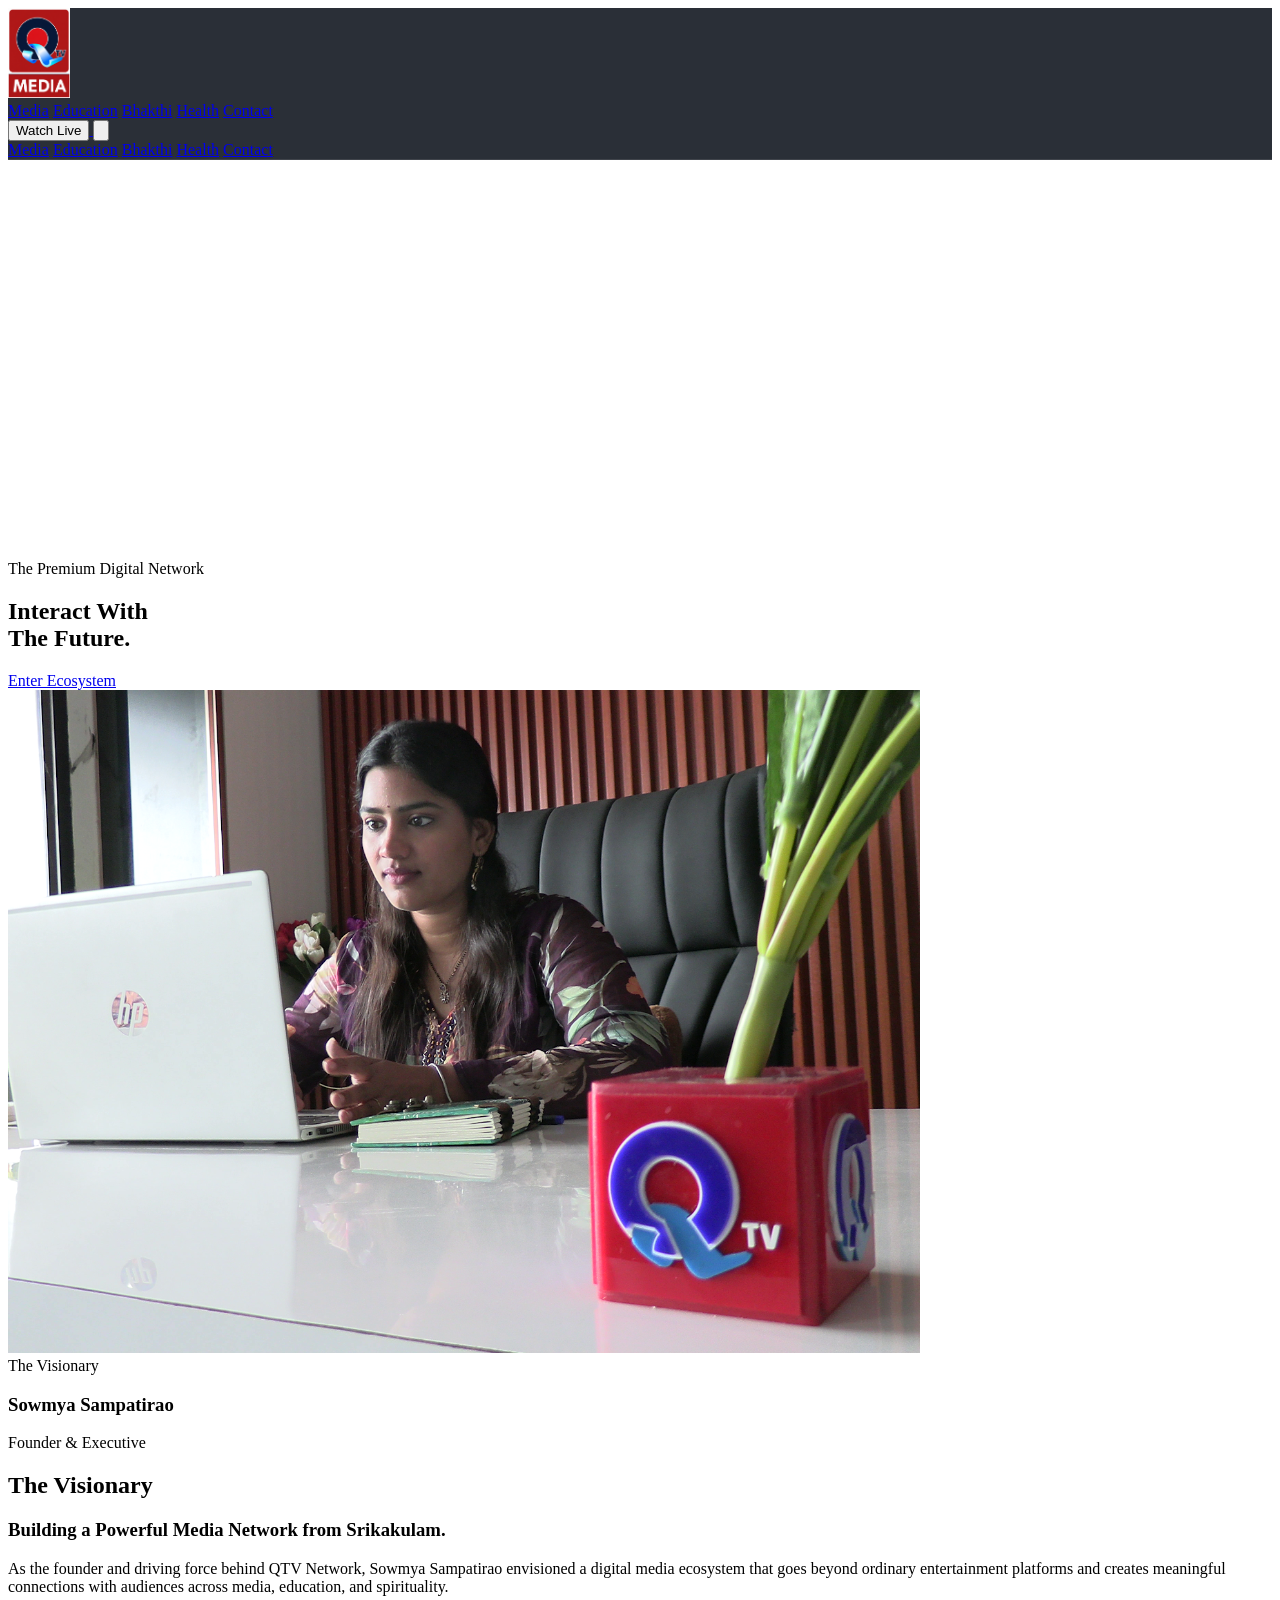
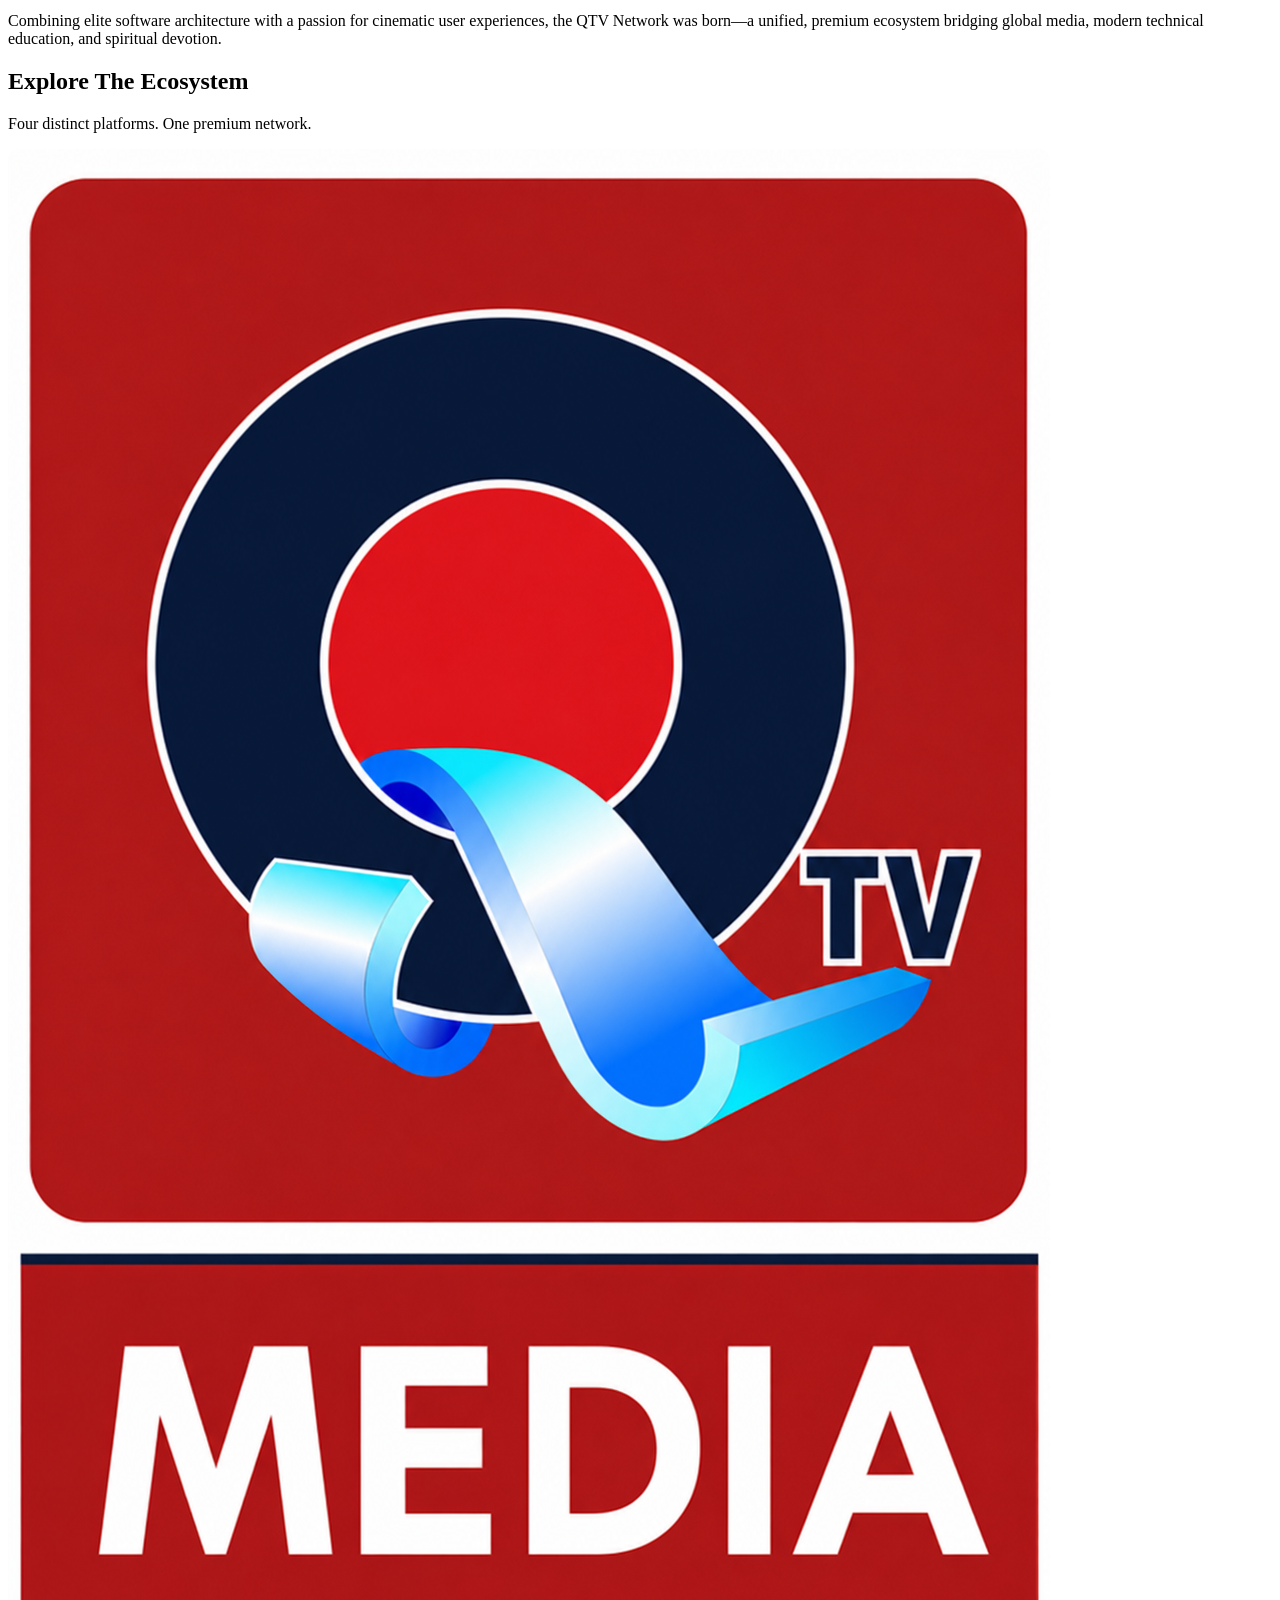
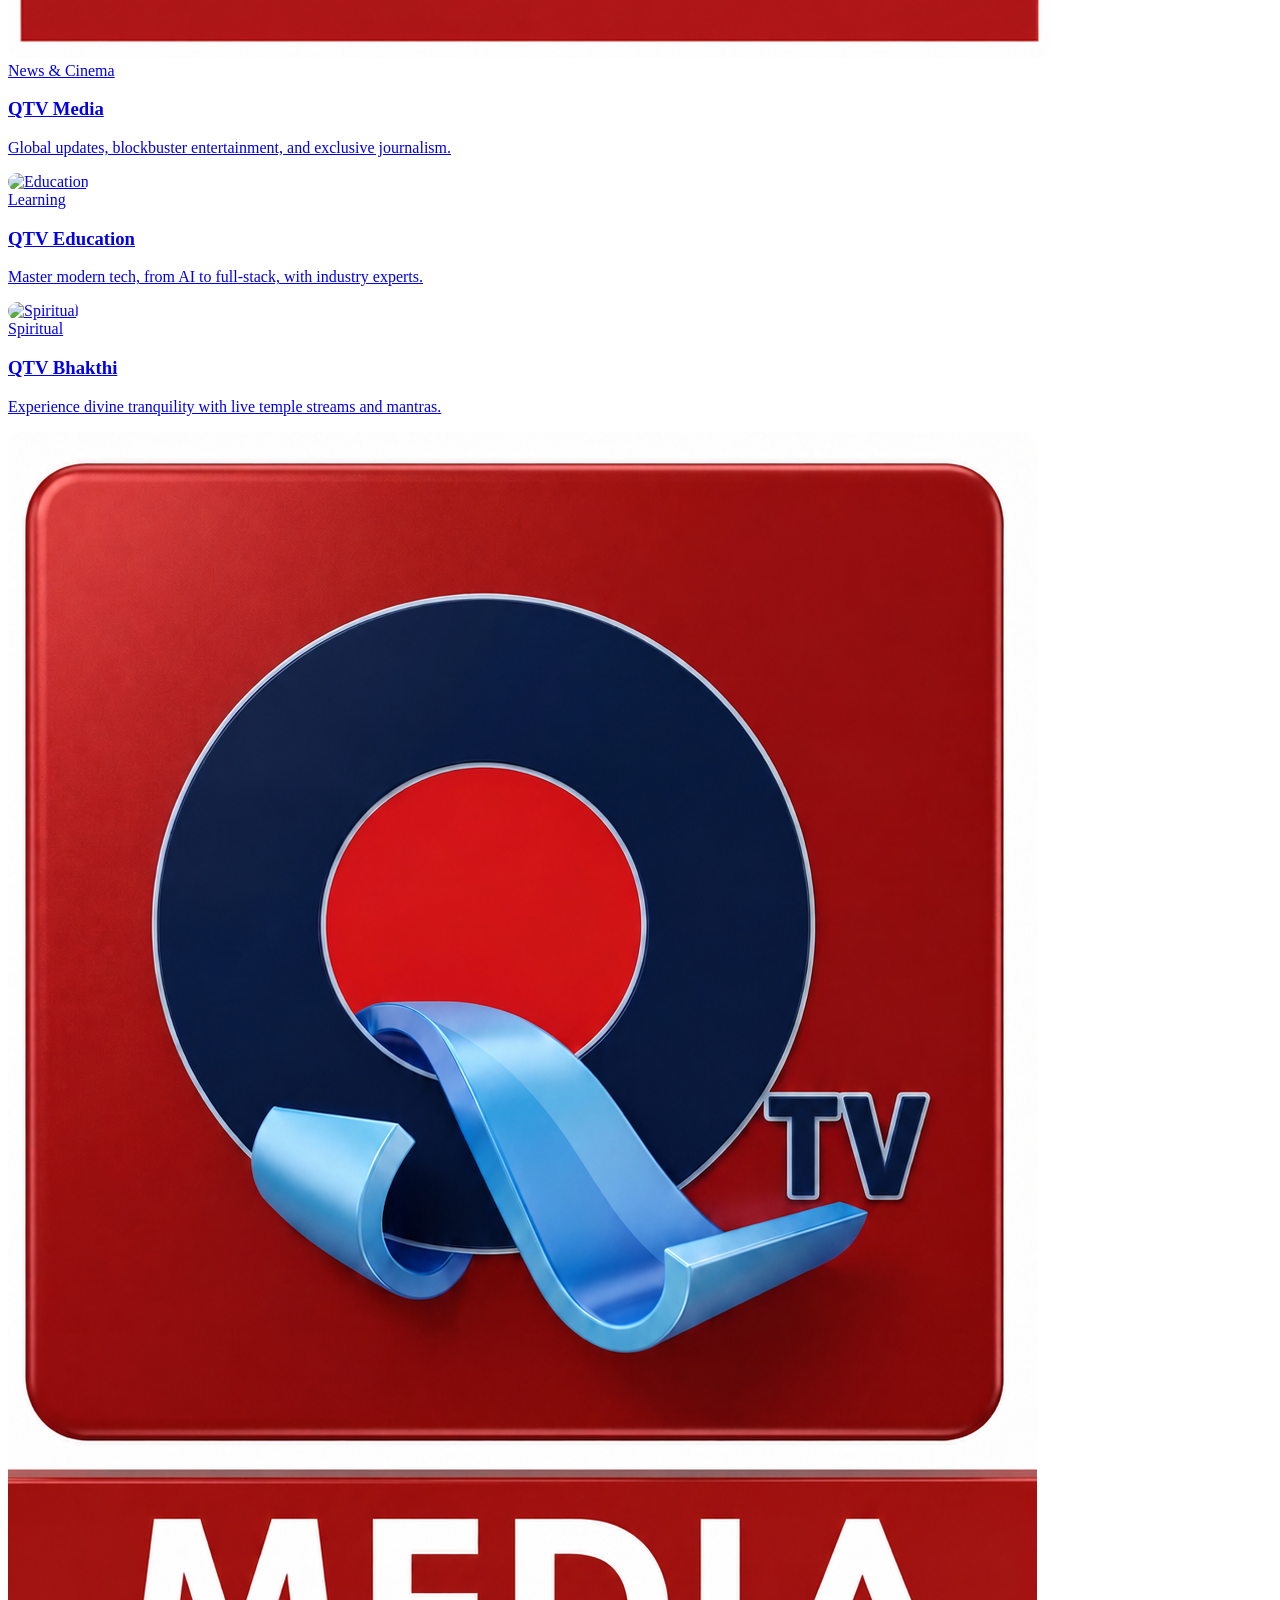
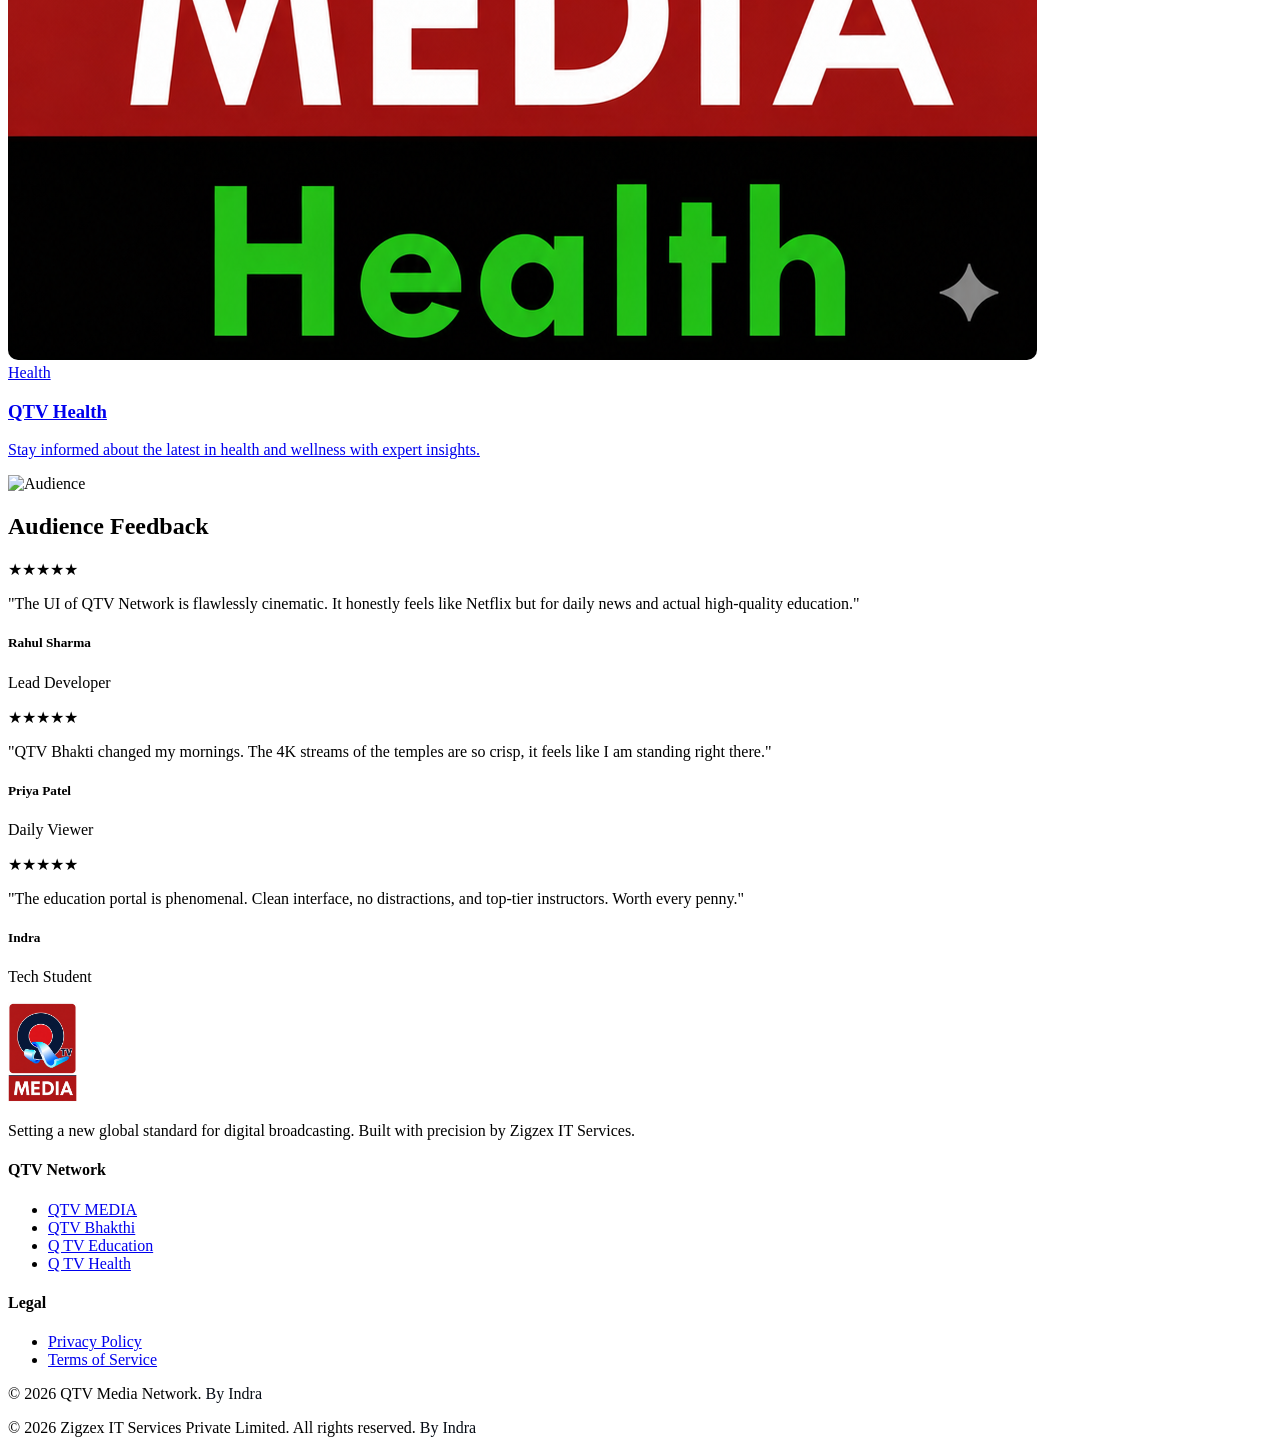
==== commit 61d0e23a: "updated all footer and header liks and upadated all favicons" ====
--- a/index.html
+++ b/index.html
@@ -7,6 +7,7 @@
     
     <link href="https://api.fontshare.com/v2/css?f[]=clash-display@400,500,600,700&display=swap" rel="stylesheet">
     <link href="https://fonts.googleapis.com/css2?family=Inter:wght@300;400;500;600;700&display=swap" rel="stylesheet">
+    <link rel="icon" type="image/png" href="./assets/favicon.jpg">
 
     <script src="https://cdn.tailwindcss.com"></script>
     <script>
@@ -106,42 +107,27 @@
 </head>
 <body class="bg-qtvGray text-qtvNavy dark:bg-qtvNavy dark:text-qtvLight antialiased selection:bg-qtvDarkBlue selection:text-white">
 
-    <div id="qtv-loader" class="fixed inset-0 z-[99999] bg-[#050b14] flex flex-col justify-center items-center transition-opacity duration-1000">
-        <div class="relative flex justify-center items-center w-32 h-32">
-            <div class="absolute inset-0 rounded-full border-4 border-white/5 border-t-[#00ccff] animate-spin"></div>
-            
-            <img src="./assets/qtvmedia.png" alt="QTV Logo" class="w-20 h-20 object-contain animate-pulse">
-        </div>
-        <div class="mt-6 text-[#00ccff] font-display tracking-[0.3em] text-xs font-bold uppercase animate-pulse">
-            Loading
-        </div>
-    </div>
-
-    <script>
-        // Remove Loader
-        window.addEventListener('load', () => {
-            const loader = document.getElementById('qtv-loader');
-            setTimeout(() => {
-                loader.style.opacity = '0';
-                loader.style.visibility = 'hidden';
-                setTimeout(() => loader.remove(), 500);
-            }, 500); 
-        });
-    </script>
+
+
 
     <nav class="fixed w-full z-50 glass-nav px-6 py-4">
         <div class="max-w-[90rem] mx-auto flex justify-between items-center relative">
             
-            <a href="index.html" class="flex items-center tracking-tighter bg-qtvNavy px-3 py-1 rounded-lg shadow-md border border-white/10 group">
+            <a href="index.html" class="flex items-center tracking-tighter bg-qtvNavy ">
                 <img src="./assets/qtvmedia.png" alt="" style="height: 90px;width: auto;">
             </a>
 
             <div class="hidden md:flex items-center gap-8 font-semibold text-sm">
-                <a href="qtv-media.html" class="text-qtvNavy dark:text-white hover:text-qtvCyan dark:hover:text-qtvCyan transition-colors">Media</a>
-                <a href="qtv-education.html" class="text-qtvNavy dark:text-white hover:text-qtvCyan dark:hover:text-qtvCyan transition-colors">Education</a>
-                <a href="qtv-bhakti.html" class="text-qtvNavy dark:text-white hover:text-qtvCyan dark:hover:text-qtvCyan transition-colors">Bhakti</a>
-                <a href="qtv-health.html" class="text-qtvNavy dark:text-white hover:text-qtvCyan dark:hover:text-qtvCyan transition-colors">Health</a>
-                <a href="contact.html" class="text-qtvNavy dark:text-white hover:text-qtvCyan dark:hover:text-qtvCyan transition-colors">Contact</a>
+                <a href="./qtv-media/qtv-media.html"
+                    class="text-qtvNavy dark:text-white hover:text-qtvCyan dark:hover:text-qtvCyan transition-colors">Media</a>
+                <a href="./qtv-education/qtv-education.html"
+                    class="text-qtvNavy dark:text-white hover:text-qtvCyan dark:hover:text-qtvCyan transition-colors">Education</a>
+                <a href="./qtv-bhakthi/qtv-bhakthi.html"
+                    class="text-qtvNavy dark:text-white hover:text-qtvCyan dark:hover:text-qtvCyan transition-colors">Bhakthi</a>
+                <a href="./qtv-health/qtv-health.html"
+                    class="text-qtvNavy dark:text-white hover:text-qtvCyan dark:hover:text-qtvCyan transition-colors">Health</a>
+                <a href="./contact.html"
+                    class="text-qtvNavy dark:text-white hover:text-qtvCyan dark:hover:text-qtvCyan transition-colors">Contact</a>
             </div>
 
             <div class="flex items-center gap-4">
@@ -150,9 +136,12 @@
                     <svg id="theme-icon-light" class="hidden w-5 h-5" fill="none" stroke="currentColor" viewBox="0 0 24 24"><path stroke-linecap="round" stroke-linejoin="round" stroke-width="2" d="M20.354 15.354A9 9 0 018.646 3.646 9.003 9.003 0 0012 21a9.003 9.003 0 008.354-5.646z"></path></svg>
                 </button> -->
 
-                <button class="bg-qtvDarkBlue text-white px-7 py-2.5 rounded-full text-sm font-semibold hover:bg-qtvCyan transition-all shadow-[0_0_15px_rgba(0,0,139,0.4)] hover:shadow-[0_0_25px_rgba(56,189,248,0.6)] hover:-translate-y-0.5">
+            <a href="https://www.qtvmedia.com/" target="_blank" rel="noopener noreferrer">
+                <button
+                    class="bg-qtvDarkBlue text-white px-7 py-2.5 rounded-full text-sm font-semibold hover:bg-qtvCyan transition-all shadow-[0_0_15px_rgba(0,0,139,0.4)] hover:shadow-[0_0_25px_rgba(56,189,248,0.6)] hover:-translate-y-0.5">
                     Watch Live
                 </button>
+            </a>
 
                 <!-- Hamburger Menu Button (Mobile Only) -->
                 <button id="mobile-menu-btn" class="md:hidden p-2 text-qtvNavy dark:text-white focus:outline-none hover:text-qtvCyan transition-colors">
@@ -164,11 +153,15 @@
         <!-- Mobile Menu Dropdown -->
         <div id="mobile-menu" class="hidden md:hidden absolute top-full left-0 w-full bg-qtvGray/95 dark:bg-qtvNavy/95 backdrop-blur-xl border-b border-gray-200 dark:border-white/10 shadow-lg py-6 px-6 transition-all duration-300">
             <div class="flex flex-col gap-6 font-semibold text-lg text-center">
-                <a href="qtv-media.html" class="block text-qtvNavy dark:text-white hover:text-qtvCyan transition-colors">Media</a>
-                <a href="qtv-education.html" class="block text-qtvNavy dark:text-white hover:text-qtvCyan transition-colors">Education</a>
-                <a href="qtv-bhakti.html" class="block text-qtvNavy dark:text-white hover:text-qtvCyan transition-colors">Bhakti</a>
-                <a href="qtv-health.html" class="block text-qtvNavy dark:text-white hover:text-qtvCyan transition-colors">Health</a>
-                <a href="contact.html" class="block text-qtvNavy dark:text-white hover:text-qtvCyan transition-colors">Contact</a>
+                <a href="./qtv-media/qtv-media.html"
+                    class="block text-qtvNavy dark:text-white hover:text-qtvCyan transition-colors">Media</a>
+                <a href="./qtv-education/qtv-education.html"
+                    class="block text-qtvNavy dark:text-white hover:text-qtvCyan transition-colors">Education</a>
+                <a href="./qtv-bhakthi/qtv-bhakthi.html"
+                    class="block text-qtvNavy dark:text-white hover:text-qtvCyan transition-colors">Bhakthi</a>
+                <a href="./qtv-health/qtv-health.html"
+                    class="block text-qtvNavy dark:text-white hover:text-qtvCyan transition-colors">Health</a>
+                <a href="./contact.html" class="block text-qtvNavy dark:text-white hover:text-qtvCyan transition-colors">Contact</a>
             </div>
         </div>
     </nav>
@@ -267,14 +260,18 @@
                     </div>
                 </a>
 
-                <a href="./qtv-bhakti/qtv-bhakti.html" class="tilt-card bg-white dark:bg-darkSurface p-2 md:p-3 rounded-[1.5rem] md:rounded-[2rem] cursor-pointer gsap-fade-up border border-gray-200 dark:border-white/10 shadow-xl group block">
+                <a href="./qtv-bhakthi/qtv-bhakthi.html"
+                    class="tilt-card bg-white dark:bg-darkSurface p-2 md:p-3 rounded-[1.5rem] md:rounded-[2rem] cursor-pointer gsap-fade-up border border-gray-200 dark:border-white/10 shadow-xl group block">
                     <!-- CHANGED: md:h-64 lg:h-72 is now md:h-48 lg:h-52 -->
                     <div class="relative h-36 md:h-48 lg:h-52 rounded-xl md:rounded-[1.5rem] overflow-hidden mb-3 md:mb-6 transform translate-z-10 bg-transparent">
-                        <img src="./assets/bhakti.png" style="object-fit: contain; border-radius: 10px;" class="w-full h-full group-hover:scale-110 transition-transform duration-700" alt="Spiritual">
+                        <img src="./assets/Bhakti.PNG" style="object-fit: contain; border-radius: 10px;"
+                            class="w-full h-full group-hover:scale-110 transition-transform duration-700" alt="Spiritual">
                     </div>
                     <div class="px-2 pb-3 md:px-6 md:pb-6 transform translate-z-20">
                         <span class="text-orange-500 font-bold text-[10px] md:text-xs tracking-wider uppercase mb-1 md:mb-2 block">Spiritual</span>
-                        <h3 class="text-lg md:text-3xl font-display font-bold mb-1 md:mb-2 text-qtvNavy dark:text-white group-hover:text-orange-500 transition-colors">QTV Bhakti</h3>
+                        <h3
+                            class="text-lg md:text-3xl font-display font-bold mb-1 md:mb-2 text-qtvNavy dark:text-white group-hover:text-orange-500 transition-colors">
+                            QTV Bhakthi</h3>
                         <p class="text-gray-600 dark:text-gray-400 text-[10px] md:text-sm leading-tight">Experience divine tranquility with live temple streams and mantras.</p>
                     </div>
                 </a>
@@ -344,7 +341,7 @@
                     <div class="flex text-yellow-500 dark:text-yellow-400 mb-4 transform translate-z-10">★★★★★</div>
                     <p class="text-gray-800 dark:text-gray-300 mb-6 font-medium transform translate-z-10">"The education portal is phenomenal. Clean interface, no distractions, and top-tier instructors. Worth every penny."</p>
                     <div class="transform translate-z-10">
-                        <h5 class="font-bold text-qtvNavy dark:text-white">David Chen</h5>
+                        <h5 class="font-bold text-qtvNavy dark:text-white">Indra</h5>
                         <p class="text-xs text-gray-600 dark:text-gray-400">Tech Student</p>
                     </div>
                 </div>
@@ -361,13 +358,15 @@
                 <p class="text-gray-600 dark:text-gray-400 max-w-sm mb-6 leading-relaxed">
                     Setting a new global standard for digital broadcasting. Built with precision by Zigzex IT Services.
                 </p>
+                
             </div>
             <div>
                 <h4 class="font-display font-bold text-lg mb-6">QTV Network</h4>
                 <ul class="space-y-4 text-gray-600 dark:text-gray-400 text-sm">
                    
                     <li><a href="./qtv-media/qtv-media.html" class="hover:text-qtvDarkBlue dark:hover:text-white transition">QTV MEDIA</a></li>
-                    <li><a href="./qtv-bhakti/qtv-bhakti.html" class="hover:text-qtvDarkBlue dark:hover:text-white transition">QTV Bhakti</a></li>
+                    <li><a href="./qtv-bhakthi/qtv-bhakthi.html" class="hover:text-qtvDarkBlue dark:hover:text-white transition">QTV
+                            Bhakthi</a></li>
                     <li><a href="./qtv-education/qtv-education.html" class="hover:text-qtvDarkBlue dark:hover:text-white transition">Q TV Education</a></li>
                     <li><a href="./qtv-health/qtv-health.html" class="hover:text-qtvDarkBlue dark:hover:text-white transition">Q TV Health</a></li>
                 </ul>
